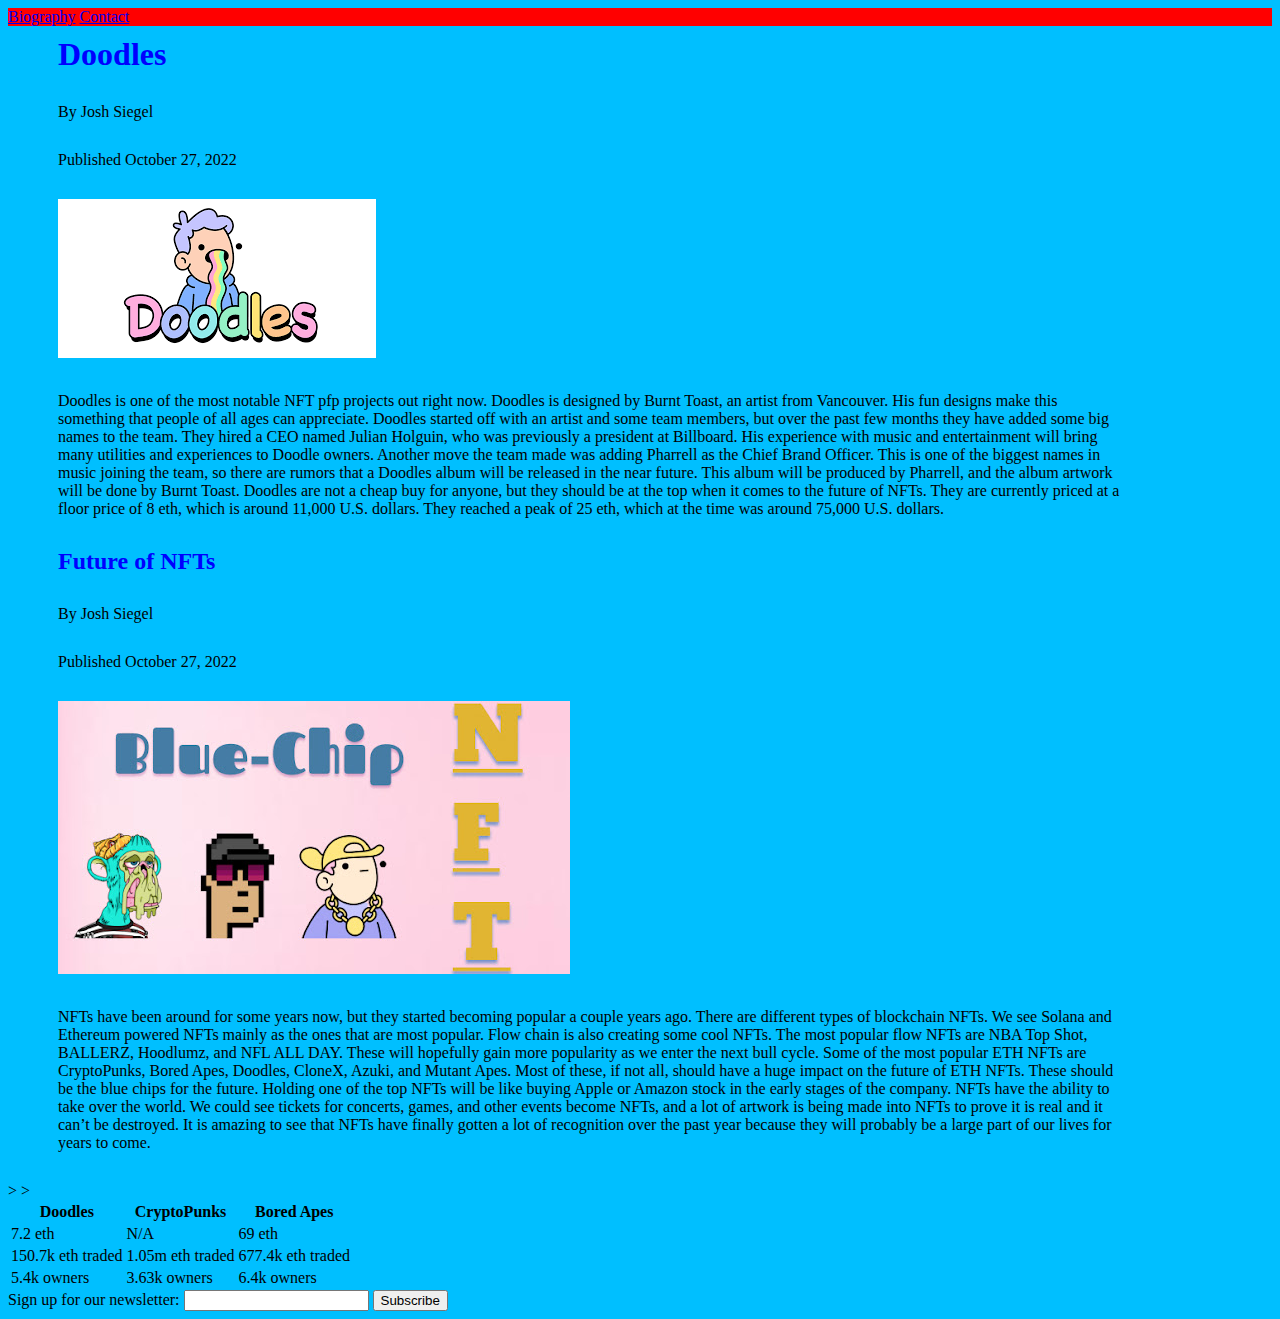
==== index.html @ 07222c5d "sticky" ====
<!DOCTYPE html>
<html lang="en">
<head>
    <meta charset="UTF-8">
    <meta http-equiv="X-UA-Compatible" content="IE=edge">
    <meta name="viewport" content="width=device-width, initial-scale=1.0">
   <link rel="stylesheet" href="style.css">
    <title>NFT World</title>
</head>
<body>
   <div class="sticky"> 
    <a href="about.html">Biography</a>
    <a href="contact.html">Contact</a>
    </div>
<h1 id="doodles" class="section-heading">Doodles</h1>
<p>By Josh Siegel</p>
<p>Published October 27, 2022</p>

<p><img src="doodlelogo.png" alt="Doodles by BurntToast"></p>

<p>Doodles is one of the most notable NFT pfp projects out right now. Doodles is designed by Burnt Toast, an artist from Vancouver. His fun designs make this something that people of all ages can appreciate. Doodles started off with an artist and some team members, but over the past few months they have added some big names to the team. They hired a CEO named Julian Holguin, who was previously a president at Billboard. His experience with music and entertainment will bring many utilities and experiences to Doodle owners. Another move the team made was adding Pharrell as the Chief Brand Officer. This is one of the biggest names in music joining the team, so there are rumors that a Doodles album will be released in the near future. This album will be produced by Pharrell, and the album artwork will be done by Burnt Toast. Doodles are not a cheap buy for anyone, but they should be at the top when it comes to the future of NFTs. They are currently priced at a floor price of 8 eth, which is around 11,000 U.S. dollars. They reached a peak of 25 eth, which at the time was around 75,000 U.S. dollars.</p>

<h2 id="doodles" class="section-heading">Future of NFTs</h2>
<p>By Josh Siegel</p>
<p>Published October 27, 2022</p>
<p><img src="BlueChip.jpg" alt="Bluechip NFT"></p>
<p>NFTs have been around for some years now, but they started becoming popular a couple years ago. There are different types of blockchain NFTs. We see Solana and Ethereum powered NFTs mainly as the ones that are most popular. Flow chain is also creating some cool NFTs. The most popular flow NFTs are NBA Top Shot, BALLERZ, Hoodlumz, and NFL ALL DAY. These will hopefully gain more popularity as we enter the next bull cycle. Some of the most popular ETH NFTs are CryptoPunks, Bored Apes, Doodles, CloneX, Azuki, and Mutant Apes. Most of these, if not all, should have a huge impact on the future of ETH NFTs. These should be the blue chips for the future. Holding one of the top NFTs will be like buying Apple or Amazon stock in the early stages of the company. NFTs have the ability to take over the world. We could see tickets for concerts, games, and other events become NFTs, and a lot of artwork is being made into NFTs to prove it is real and it can’t be destroyed. It is amazing to see that NFTs have finally gotten a lot of recognition over the past year because they will probably be a large part of our lives for years to come.</p>
<table>
    <tr>
        <th>Doodles</th>
        <th>CryptoPunks</th>
        <th>Bored Apes</th>
    </tr>
    <tr>
        <td>7.2 eth</td>
        <td>N/A</td>
        <td>69 eth</td>
    </tr>>
    <tr>
        <td>150.7k eth traded</td>
        <td>1.05m eth traded</td>
        <td>677.4k eth traded</td>
    </tr>>
    <tr>
        <td>5.4k owners</td>
        <td>3.63k owners</td>
        <td>6.4k owners</td>
</table>
<section>
    <form>
        <label>Sign up for our newsletter:
            <input type="text">
        </label>
        <button>Subscribe</button>
    </form>
</section>
</body>
</html>
---- style.css ----
body {
    background-color:deepskyblue;
}
h1 {
    color:blue;
}
body {
    color:black;
}    
h2 {
    color:blue;
}
p {
    margin-top: 30px;
    margin-bottom: 30px;
    margin-right: 150px;
    margin-left: 50px;
  }
  h1 {
    margin-top: 10px;
    margin-bottom: 10px;
    margin-right: 150px;
    margin-left: 50px;
  }
  h2 {
    margin-top: 10px;
    margin-bottom: 10px;
    margin-right: 150px;
    margin-left: 50px;
  }
.sticky{
    background: red;
      position: sticky;
        top: 0;
      
}
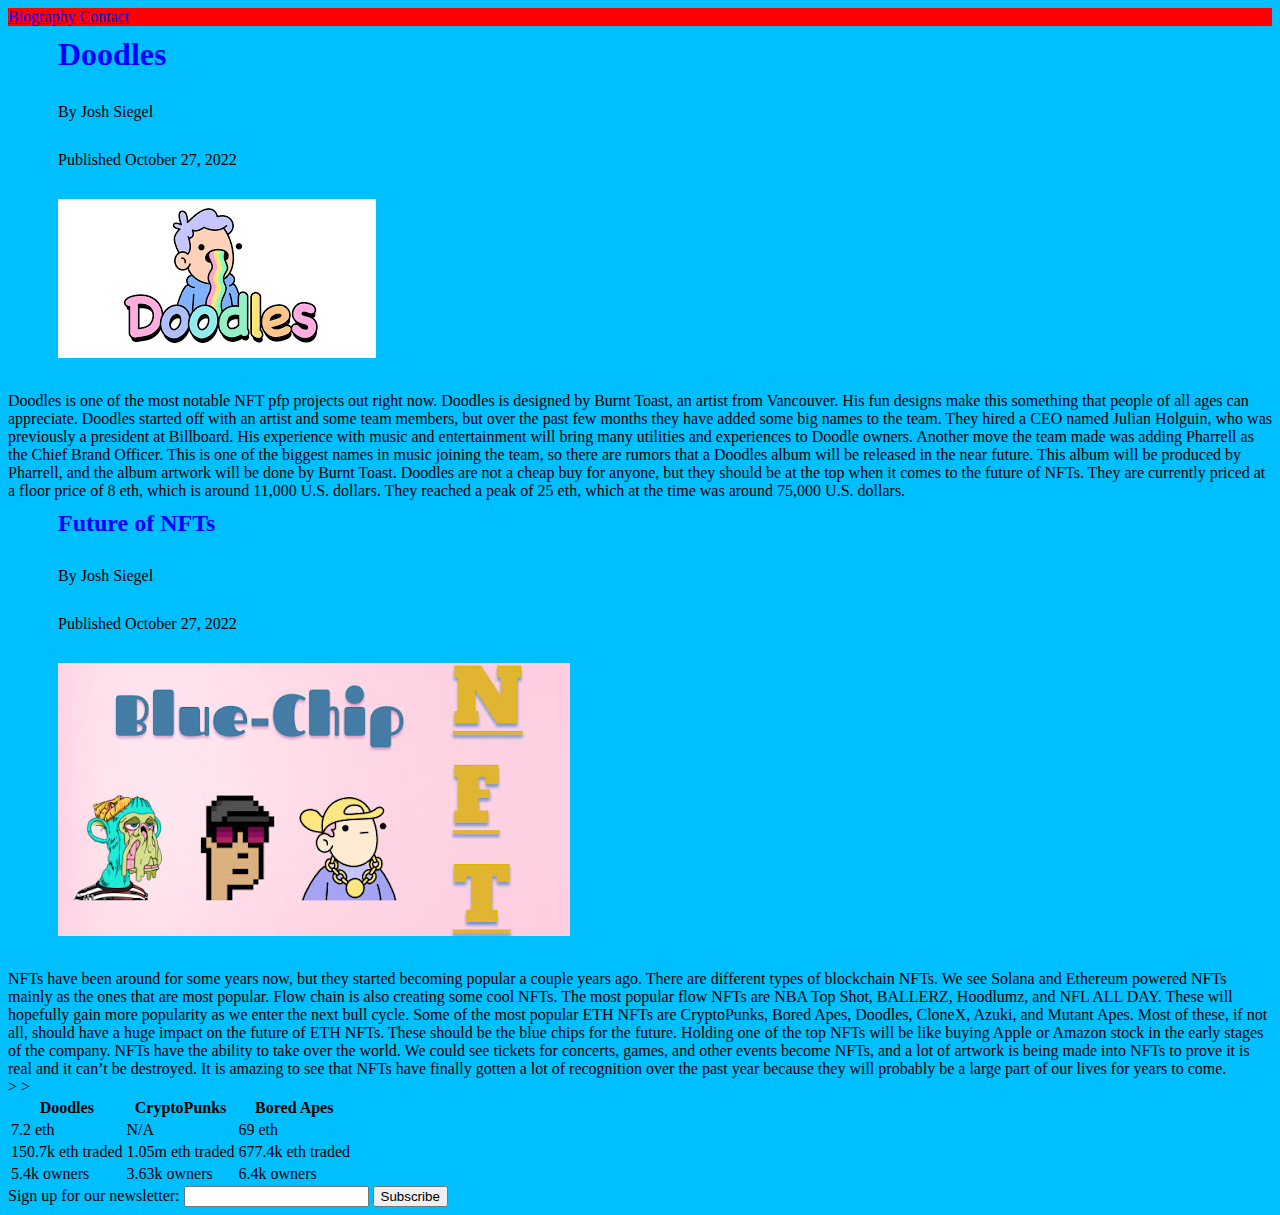
==== commit d94d4c47: "article" ====
--- a/index.html
+++ b/index.html
@@ -18,13 +18,13 @@
 
 <p><img src="doodlelogo.png" alt="Doodles by BurntToast"></p>
 
-<p>Doodles is one of the most notable NFT pfp projects out right now. Doodles is designed by Burnt Toast, an artist from Vancouver. His fun designs make this something that people of all ages can appreciate. Doodles started off with an artist and some team members, but over the past few months they have added some big names to the team. They hired a CEO named Julian Holguin, who was previously a president at Billboard. His experience with music and entertainment will bring many utilities and experiences to Doodle owners. Another move the team made was adding Pharrell as the Chief Brand Officer. This is one of the biggest names in music joining the team, so there are rumors that a Doodles album will be released in the near future. This album will be produced by Pharrell, and the album artwork will be done by Burnt Toast. Doodles are not a cheap buy for anyone, but they should be at the top when it comes to the future of NFTs. They are currently priced at a floor price of 8 eth, which is around 11,000 U.S. dollars. They reached a peak of 25 eth, which at the time was around 75,000 U.S. dollars.</p>
+<article>Doodles is one of the most notable NFT pfp projects out right now. Doodles is designed by Burnt Toast, an artist from Vancouver. His fun designs make this something that people of all ages can appreciate. Doodles started off with an artist and some team members, but over the past few months they have added some big names to the team. They hired a CEO named Julian Holguin, who was previously a president at Billboard. His experience with music and entertainment will bring many utilities and experiences to Doodle owners. Another move the team made was adding Pharrell as the Chief Brand Officer. This is one of the biggest names in music joining the team, so there are rumors that a Doodles album will be released in the near future. This album will be produced by Pharrell, and the album artwork will be done by Burnt Toast. Doodles are not a cheap buy for anyone, but they should be at the top when it comes to the future of NFTs. They are currently priced at a floor price of 8 eth, which is around 11,000 U.S. dollars. They reached a peak of 25 eth, which at the time was around 75,000 U.S. dollars.</article>
 
 <h2 id="doodles" class="section-heading">Future of NFTs</h2>
 <p>By Josh Siegel</p>
 <p>Published October 27, 2022</p>
 <p><img src="BlueChip.jpg" alt="Bluechip NFT"></p>
-<p>NFTs have been around for some years now, but they started becoming popular a couple years ago. There are different types of blockchain NFTs. We see Solana and Ethereum powered NFTs mainly as the ones that are most popular. Flow chain is also creating some cool NFTs. The most popular flow NFTs are NBA Top Shot, BALLERZ, Hoodlumz, and NFL ALL DAY. These will hopefully gain more popularity as we enter the next bull cycle. Some of the most popular ETH NFTs are CryptoPunks, Bored Apes, Doodles, CloneX, Azuki, and Mutant Apes. Most of these, if not all, should have a huge impact on the future of ETH NFTs. These should be the blue chips for the future. Holding one of the top NFTs will be like buying Apple or Amazon stock in the early stages of the company. NFTs have the ability to take over the world. We could see tickets for concerts, games, and other events become NFTs, and a lot of artwork is being made into NFTs to prove it is real and it can’t be destroyed. It is amazing to see that NFTs have finally gotten a lot of recognition over the past year because they will probably be a large part of our lives for years to come.</p>
+<article>NFTs have been around for some years now, but they started becoming popular a couple years ago. There are different types of blockchain NFTs. We see Solana and Ethereum powered NFTs mainly as the ones that are most popular. Flow chain is also creating some cool NFTs. The most popular flow NFTs are NBA Top Shot, BALLERZ, Hoodlumz, and NFL ALL DAY. These will hopefully gain more popularity as we enter the next bull cycle. Some of the most popular ETH NFTs are CryptoPunks, Bored Apes, Doodles, CloneX, Azuki, and Mutant Apes. Most of these, if not all, should have a huge impact on the future of ETH NFTs. These should be the blue chips for the future. Holding one of the top NFTs will be like buying Apple or Amazon stock in the early stages of the company. NFTs have the ability to take over the world. We could see tickets for concerts, games, and other events become NFTs, and a lot of artwork is being made into NFTs to prove it is real and it can’t be destroyed. It is amazing to see that NFTs have finally gotten a lot of recognition over the past year because they will probably be a large part of our lives for years to come.</article>
 <table>
     <tr>
         <th>Doodles</th>
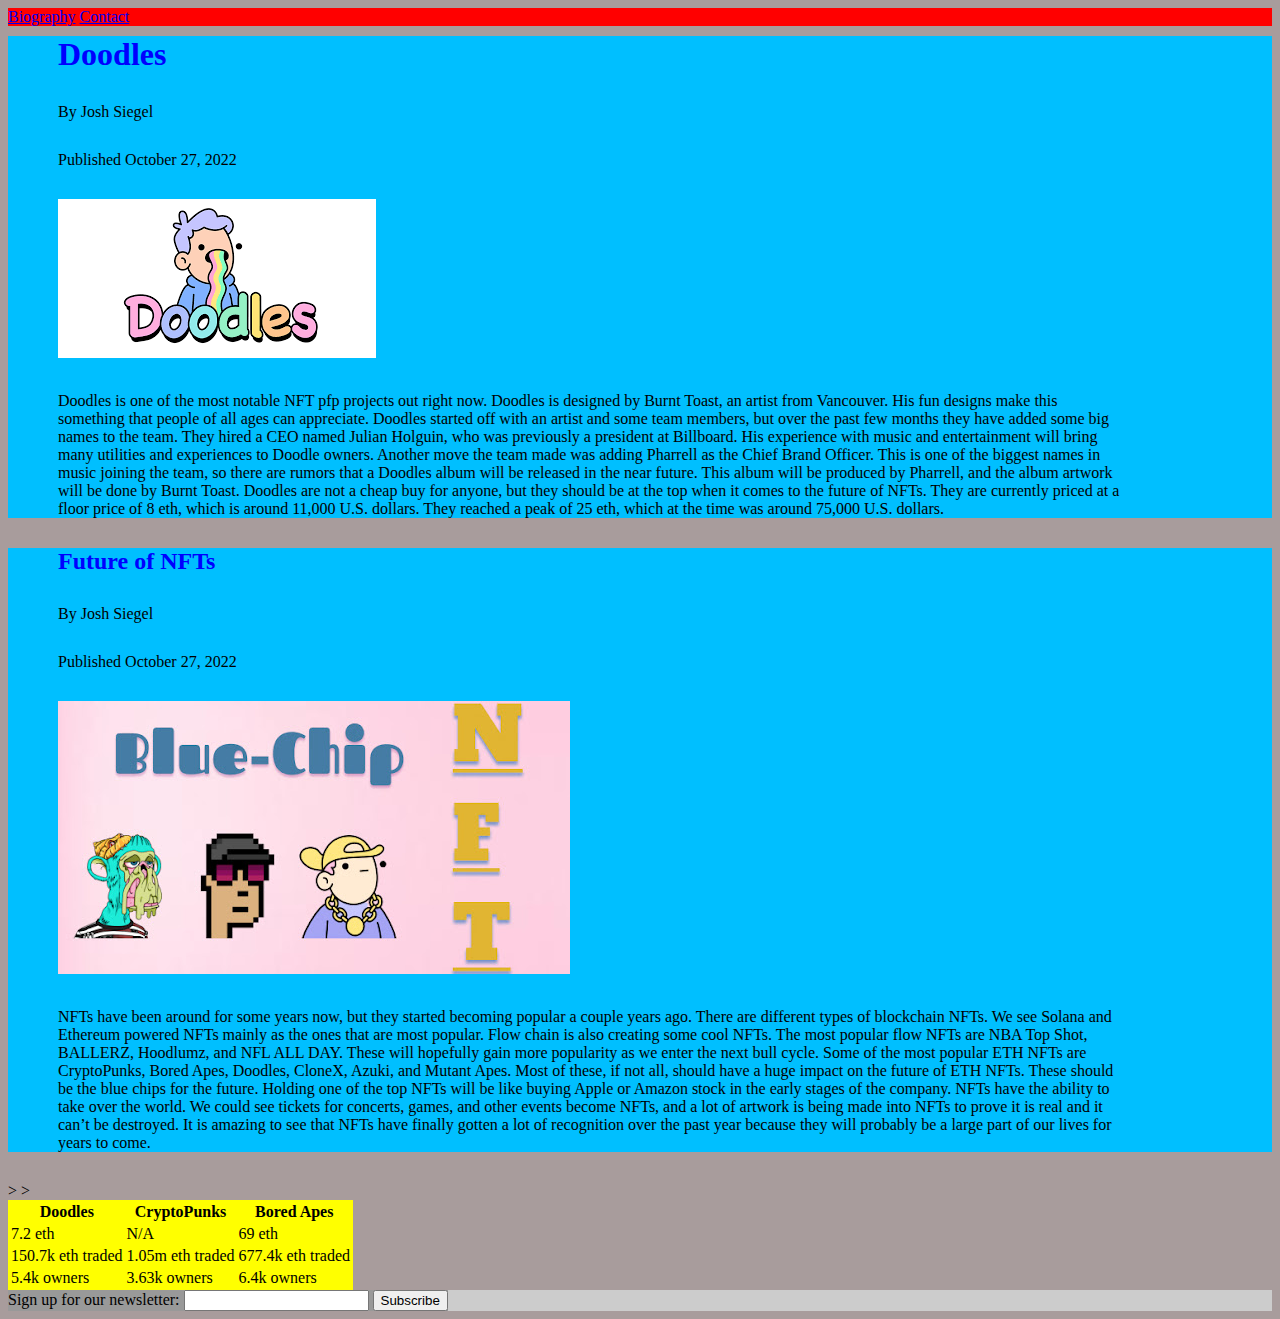
==== commit ad1810bb: "new" ====
--- a/index.html
+++ b/index.html
@@ -12,20 +12,23 @@
     <a href="about.html">Biography</a>
     <a href="contact.html">Contact</a>
     </div>
+<article>
 <h1 id="doodles" class="section-heading">Doodles</h1>
 <p>By Josh Siegel</p>
 <p>Published October 27, 2022</p>
 
 <p><img src="doodlelogo.png" alt="Doodles by BurntToast"></p>
 
-<article>Doodles is one of the most notable NFT pfp projects out right now. Doodles is designed by Burnt Toast, an artist from Vancouver. His fun designs make this something that people of all ages can appreciate. Doodles started off with an artist and some team members, but over the past few months they have added some big names to the team. They hired a CEO named Julian Holguin, who was previously a president at Billboard. His experience with music and entertainment will bring many utilities and experiences to Doodle owners. Another move the team made was adding Pharrell as the Chief Brand Officer. This is one of the biggest names in music joining the team, so there are rumors that a Doodles album will be released in the near future. This album will be produced by Pharrell, and the album artwork will be done by Burnt Toast. Doodles are not a cheap buy for anyone, but they should be at the top when it comes to the future of NFTs. They are currently priced at a floor price of 8 eth, which is around 11,000 U.S. dollars. They reached a peak of 25 eth, which at the time was around 75,000 U.S. dollars.</article>
-
+<p>Doodles is one of the most notable NFT pfp projects out right now. Doodles is designed by Burnt Toast, an artist from Vancouver. His fun designs make this something that people of all ages can appreciate. Doodles started off with an artist and some team members, but over the past few months they have added some big names to the team. They hired a CEO named Julian Holguin, who was previously a president at Billboard. His experience with music and entertainment will bring many utilities and experiences to Doodle owners. Another move the team made was adding Pharrell as the Chief Brand Officer. This is one of the biggest names in music joining the team, so there are rumors that a Doodles album will be released in the near future. This album will be produced by Pharrell, and the album artwork will be done by Burnt Toast. Doodles are not a cheap buy for anyone, but they should be at the top when it comes to the future of NFTs. They are currently priced at a floor price of 8 eth, which is around 11,000 U.S. dollars. They reached a peak of 25 eth, which at the time was around 75,000 U.S. dollars.</p>
+</article>
+<article>
 <h2 id="doodles" class="section-heading">Future of NFTs</h2>
 <p>By Josh Siegel</p>
 <p>Published October 27, 2022</p>
 <p><img src="BlueChip.jpg" alt="Bluechip NFT"></p>
-<article>NFTs have been around for some years now, but they started becoming popular a couple years ago. There are different types of blockchain NFTs. We see Solana and Ethereum powered NFTs mainly as the ones that are most popular. Flow chain is also creating some cool NFTs. The most popular flow NFTs are NBA Top Shot, BALLERZ, Hoodlumz, and NFL ALL DAY. These will hopefully gain more popularity as we enter the next bull cycle. Some of the most popular ETH NFTs are CryptoPunks, Bored Apes, Doodles, CloneX, Azuki, and Mutant Apes. Most of these, if not all, should have a huge impact on the future of ETH NFTs. These should be the blue chips for the future. Holding one of the top NFTs will be like buying Apple or Amazon stock in the early stages of the company. NFTs have the ability to take over the world. We could see tickets for concerts, games, and other events become NFTs, and a lot of artwork is being made into NFTs to prove it is real and it can’t be destroyed. It is amazing to see that NFTs have finally gotten a lot of recognition over the past year because they will probably be a large part of our lives for years to come.</article>
-<table>
+<p>NFTs have been around for some years now, but they started becoming popular a couple years ago. There are different types of blockchain NFTs. We see Solana and Ethereum powered NFTs mainly as the ones that are most popular. Flow chain is also creating some cool NFTs. The most popular flow NFTs are NBA Top Shot, BALLERZ, Hoodlumz, and NFL ALL DAY. These will hopefully gain more popularity as we enter the next bull cycle. Some of the most popular ETH NFTs are CryptoPunks, Bored Apes, Doodles, CloneX, Azuki, and Mutant Apes. Most of these, if not all, should have a huge impact on the future of ETH NFTs. These should be the blue chips for the future. Holding one of the top NFTs will be like buying Apple or Amazon stock in the early stages of the company. NFTs have the ability to take over the world. We could see tickets for concerts, games, and other events become NFTs, and a lot of artwork is being made into NFTs to prove it is real and it can’t be destroyed. It is amazing to see that NFTs have finally gotten a lot of recognition over the past year because they will probably be a large part of our lives for years to come.</p>
+</article>
+    <table>
     <tr>
         <th>Doodles</th>
         <th>CryptoPunks</th>
--- a/style.css
+++ b/style.css
@@ -34,4 +34,20 @@
       position: sticky;
         top: 0;
       
-} +} 
+body{
+    background: rgb(168, 156, 156);
+  }
+  table{
+    background: yellow;
+  }
+  section{
+    background: #ccc;
+    display: flex;
+  }
+  article{
+    background: deepskyblue;
+  }
+  form{
+    background: #999;
+  }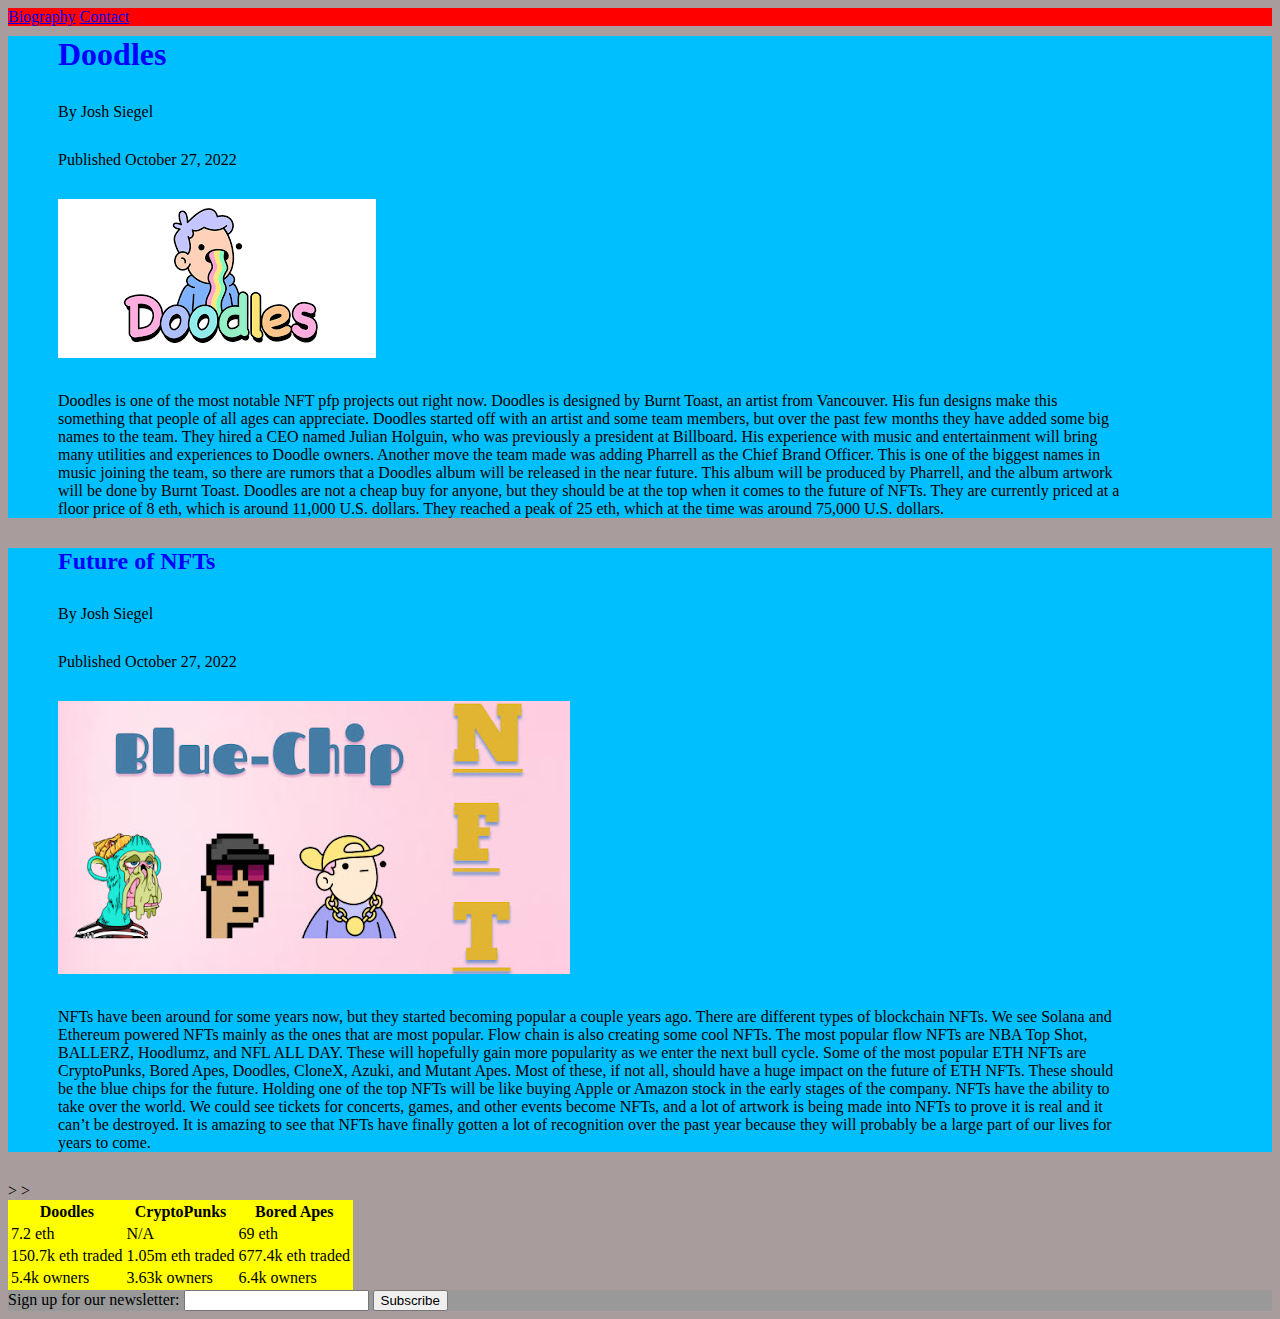
==== commit 98b58370: "new" ====
--- a/index.html
+++ b/index.html
@@ -25,7 +25,7 @@
 <h2 id="doodles" class="section-heading">Future of NFTs</h2>
 <p>By Josh Siegel</p>
 <p>Published October 27, 2022</p>
-<p><img src="BlueChip.jpg" alt="Bluechip NFT"></p>
+<p><img src="BlueChip.jpg" alt="Bluechip-NFT"></p>
 <p>NFTs have been around for some years now, but they started becoming popular a couple years ago. There are different types of blockchain NFTs. We see Solana and Ethereum powered NFTs mainly as the ones that are most popular. Flow chain is also creating some cool NFTs. The most popular flow NFTs are NBA Top Shot, BALLERZ, Hoodlumz, and NFL ALL DAY. These will hopefully gain more popularity as we enter the next bull cycle. Some of the most popular ETH NFTs are CryptoPunks, Bored Apes, Doodles, CloneX, Azuki, and Mutant Apes. Most of these, if not all, should have a huge impact on the future of ETH NFTs. These should be the blue chips for the future. Holding one of the top NFTs will be like buying Apple or Amazon stock in the early stages of the company. NFTs have the ability to take over the world. We could see tickets for concerts, games, and other events become NFTs, and a lot of artwork is being made into NFTs to prove it is real and it can’t be destroyed. It is amazing to see that NFTs have finally gotten a lot of recognition over the past year because they will probably be a large part of our lives for years to come.</p>
 </article>
     <table>
--- a/style.css
+++ b/style.css
@@ -43,11 +43,15 @@
   }
   section{
     background: #ccc;
-    display: flex;
   }
   article{
     background: deepskyblue;
   }
   form{
     background: #999;
+  }
+  .Bluechip-NFT{
+    height: 50x;
+    width: 50x;
+    float: left;
   }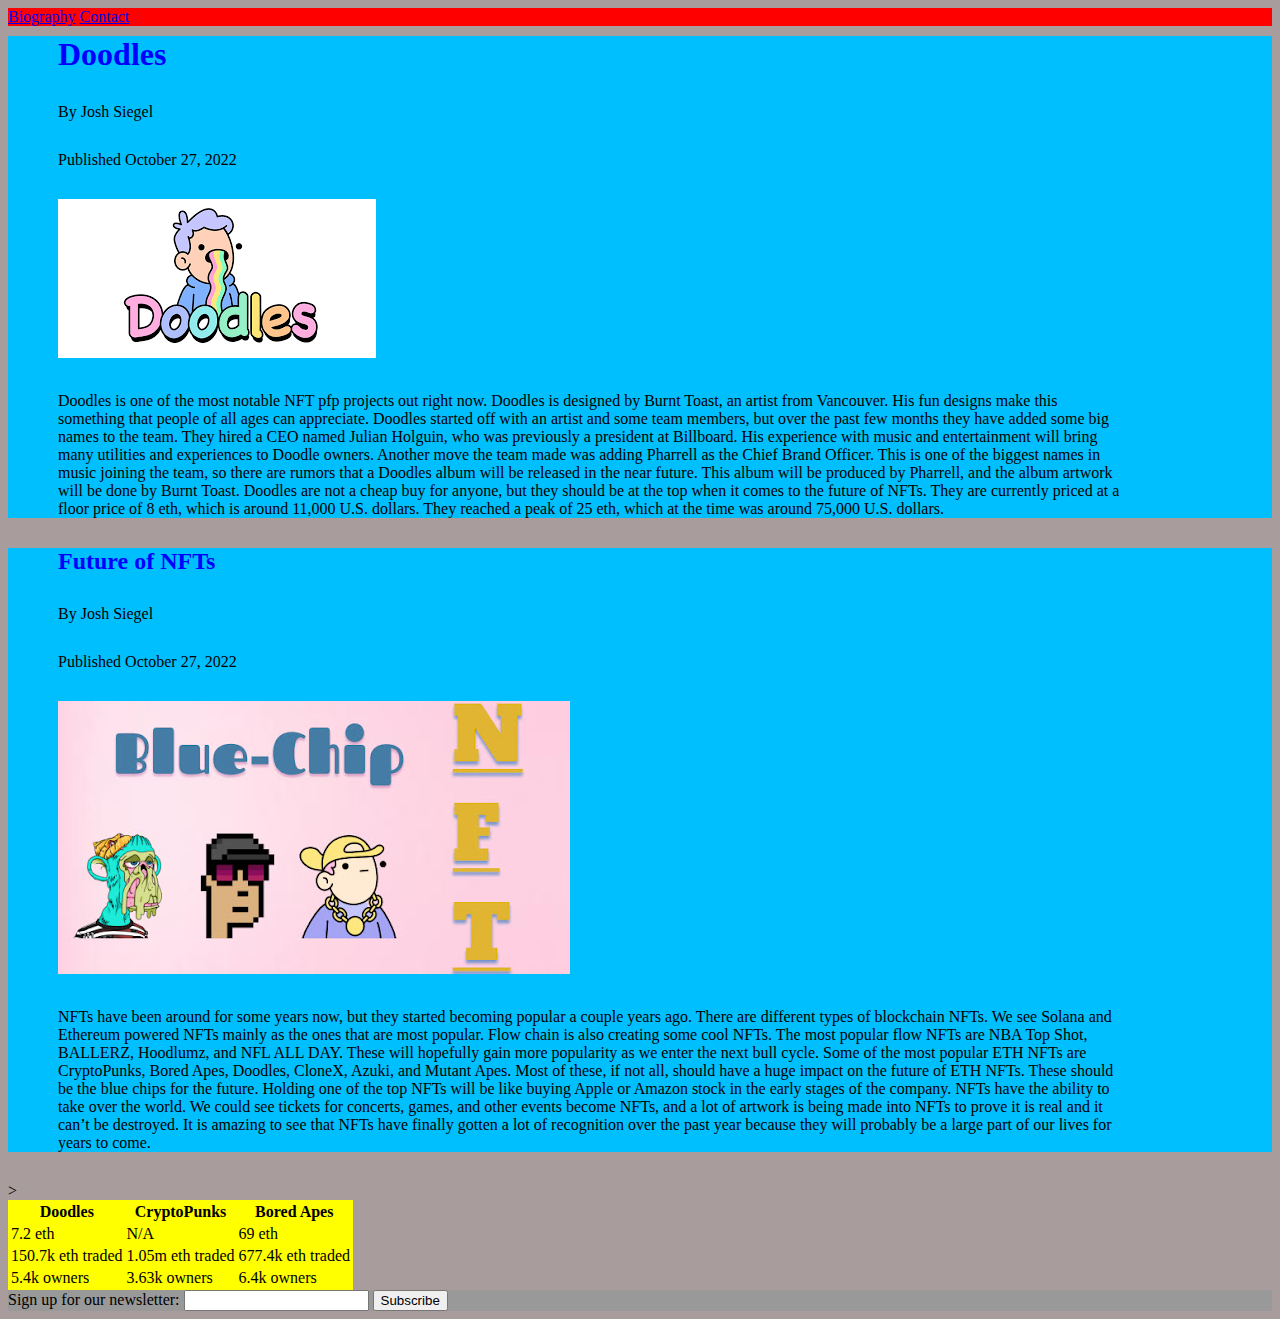
==== commit b3e6f916: "latest" ====
--- a/index.html
+++ b/index.html
@@ -22,10 +22,10 @@
 <p>Doodles is one of the most notable NFT pfp projects out right now. Doodles is designed by Burnt Toast, an artist from Vancouver. His fun designs make this something that people of all ages can appreciate. Doodles started off with an artist and some team members, but over the past few months they have added some big names to the team. They hired a CEO named Julian Holguin, who was previously a president at Billboard. His experience with music and entertainment will bring many utilities and experiences to Doodle owners. Another move the team made was adding Pharrell as the Chief Brand Officer. This is one of the biggest names in music joining the team, so there are rumors that a Doodles album will be released in the near future. This album will be produced by Pharrell, and the album artwork will be done by Burnt Toast. Doodles are not a cheap buy for anyone, but they should be at the top when it comes to the future of NFTs. They are currently priced at a floor price of 8 eth, which is around 11,000 U.S. dollars. They reached a peak of 25 eth, which at the time was around 75,000 U.S. dollars.</p>
 </article>
 <article>
-<h2 id="doodles" class="section-heading">Future of NFTs</h2>
+<h2 id="Future" class="section-heading">Future of NFTs</h2>
 <p>By Josh Siegel</p>
 <p>Published October 27, 2022</p>
-<p><img src="BlueChip.jpg" alt="Bluechip-NFT"></p>
+<p><img src="BlueChip.jpg" alt="bluechipnft"></p>
 <p>NFTs have been around for some years now, but they started becoming popular a couple years ago. There are different types of blockchain NFTs. We see Solana and Ethereum powered NFTs mainly as the ones that are most popular. Flow chain is also creating some cool NFTs. The most popular flow NFTs are NBA Top Shot, BALLERZ, Hoodlumz, and NFL ALL DAY. These will hopefully gain more popularity as we enter the next bull cycle. Some of the most popular ETH NFTs are CryptoPunks, Bored Apes, Doodles, CloneX, Azuki, and Mutant Apes. Most of these, if not all, should have a huge impact on the future of ETH NFTs. These should be the blue chips for the future. Holding one of the top NFTs will be like buying Apple or Amazon stock in the early stages of the company. NFTs have the ability to take over the world. We could see tickets for concerts, games, and other events become NFTs, and a lot of artwork is being made into NFTs to prove it is real and it can’t be destroyed. It is amazing to see that NFTs have finally gotten a lot of recognition over the past year because they will probably be a large part of our lives for years to come.</p>
 </article>
     <table>
@@ -38,7 +38,7 @@
         <td>7.2 eth</td>
         <td>N/A</td>
         <td>69 eth</td>
-    </tr>>
+    </tr>
     <tr>
         <td>150.7k eth traded</td>
         <td>1.05m eth traded</td>
--- a/style.css
+++ b/style.css
@@ -50,8 +50,8 @@
   form{
     background: #999;
   }
-  .Bluechip-NFT{
+  .img-container{
     height: 50x;
-    width: 50x;
-    float: left;
+    width: 100x;
+    float: right;
   }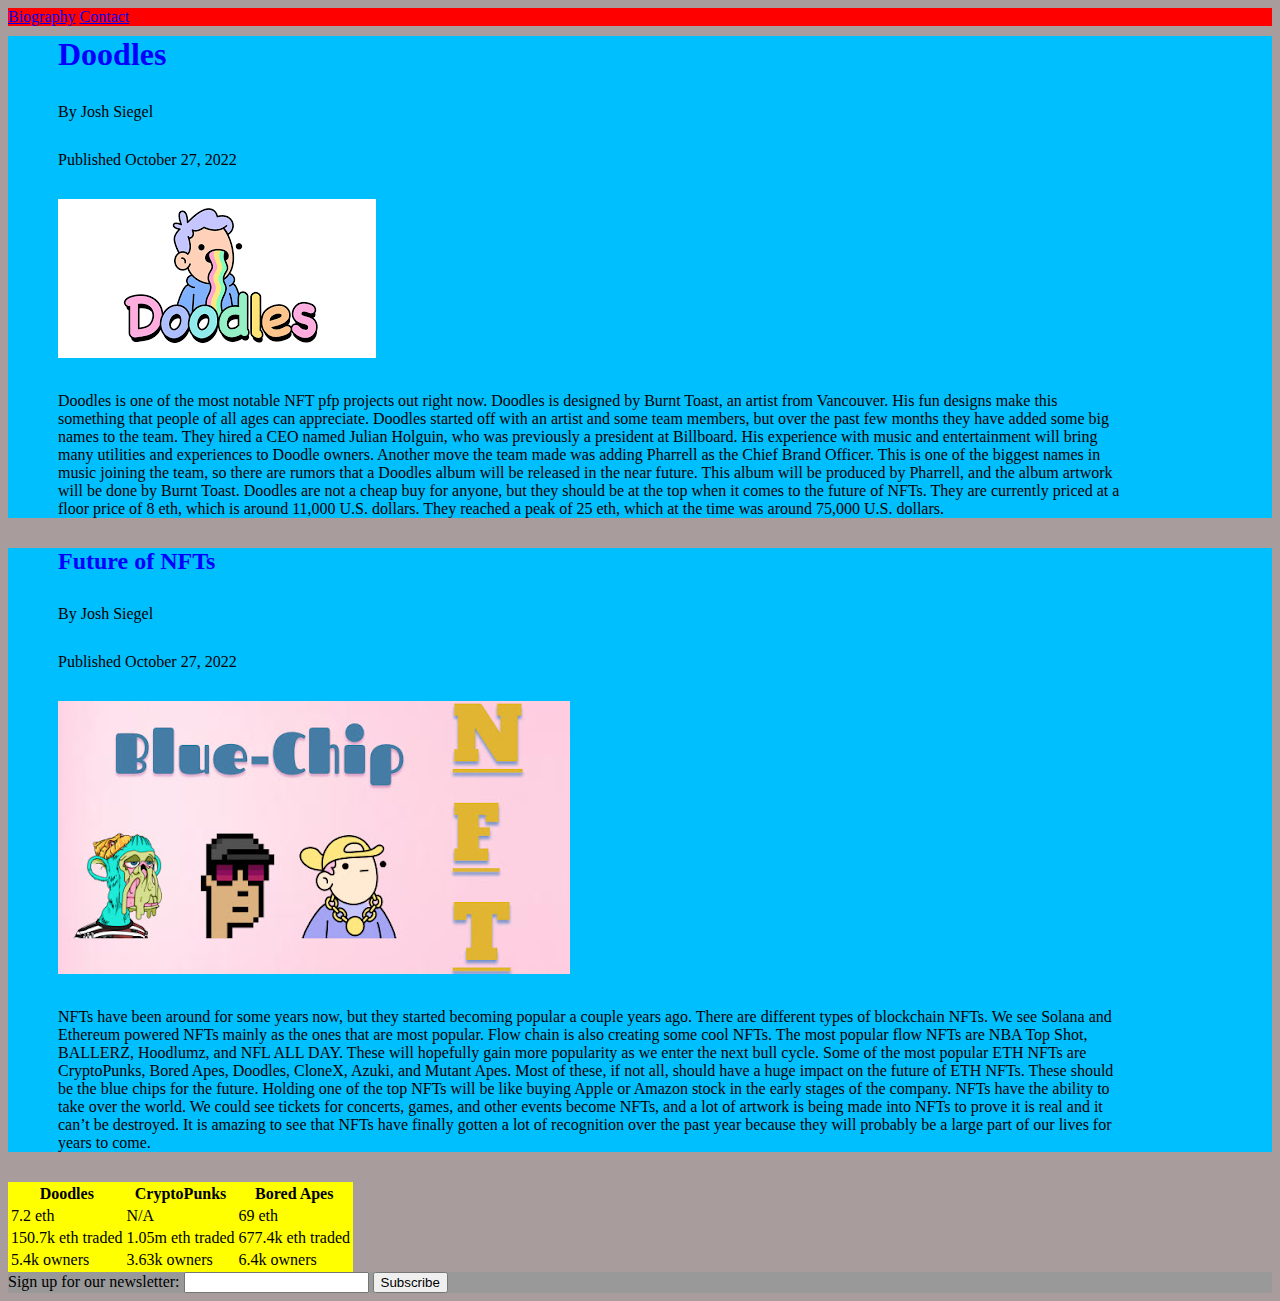
==== commit 7813e1e8: "tr" ====
--- a/index.html
+++ b/index.html
@@ -43,11 +43,12 @@
         <td>150.7k eth traded</td>
         <td>1.05m eth traded</td>
         <td>677.4k eth traded</td>
-    </tr>>
+    </tr>
     <tr>
         <td>5.4k owners</td>
         <td>3.63k owners</td>
         <td>6.4k owners</td>
+    </tr>
 </table>
 <section>
     <form>
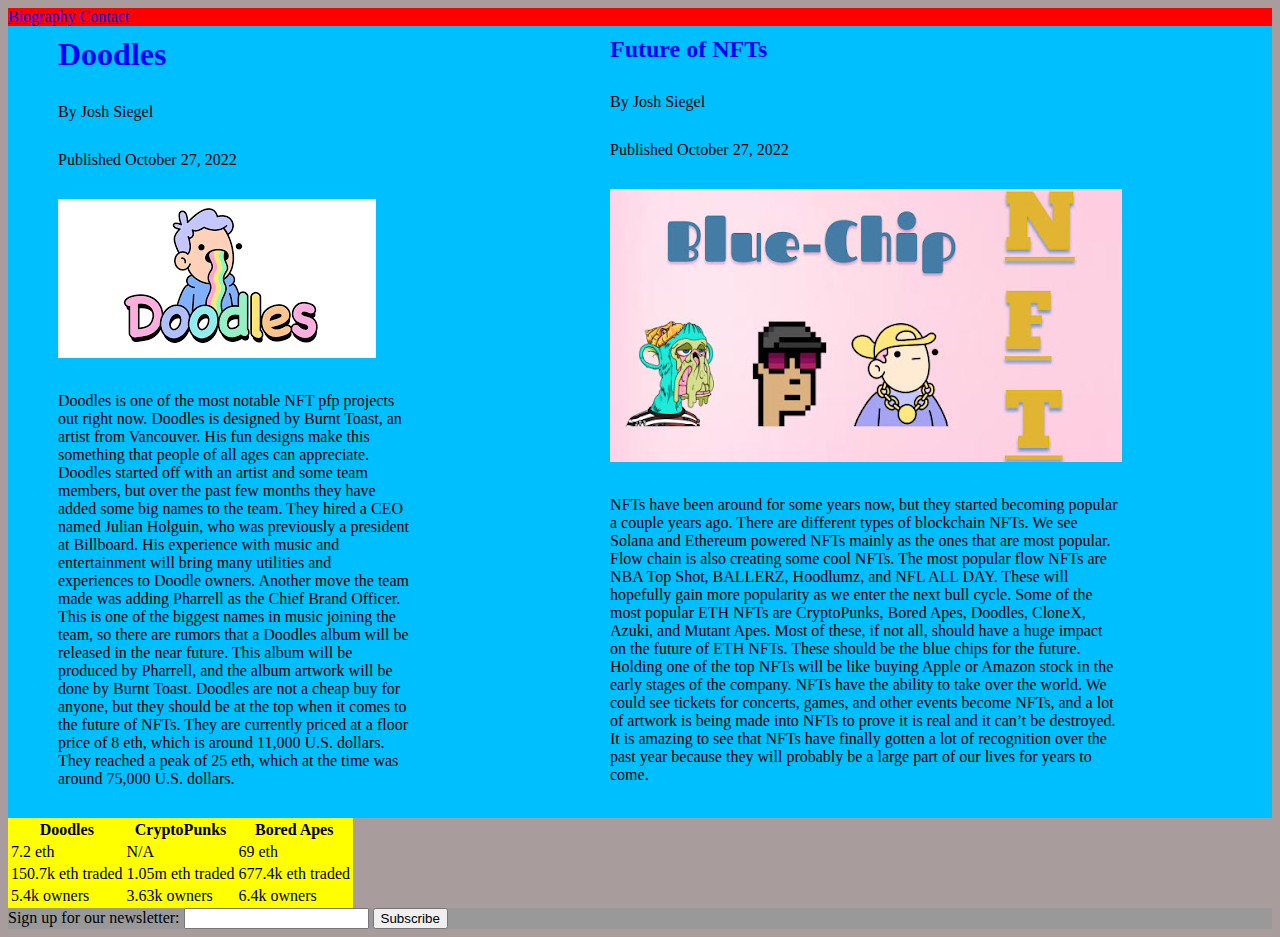
==== commit f8613823: "flex" ====
--- a/index.html
+++ b/index.html
@@ -12,22 +12,25 @@
     <a href="about.html">Biography</a>
     <a href="contact.html">Contact</a>
     </div>
-<article>
-<h1 id="doodles" class="section-heading">Doodles</h1>
-<p>By Josh Siegel</p>
-<p>Published October 27, 2022</p>
+    <section class="articles">
+        <article>
+            <h1 id="doodles" class="section-heading">Doodles</h1>
+            <p>By Josh Siegel</p>
+            <p>Published October 27, 2022</p>
+            
+            <p><img src="doodlelogo.png" alt="Doodles by BurntToast"></p>
+            
+            <p>Doodles is one of the most notable NFT pfp projects out right now. Doodles is designed by Burnt Toast, an artist from Vancouver. His fun designs make this something that people of all ages can appreciate. Doodles started off with an artist and some team members, but over the past few months they have added some big names to the team. They hired a CEO named Julian Holguin, who was previously a president at Billboard. His experience with music and entertainment will bring many utilities and experiences to Doodle owners. Another move the team made was adding Pharrell as the Chief Brand Officer. This is one of the biggest names in music joining the team, so there are rumors that a Doodles album will be released in the near future. This album will be produced by Pharrell, and the album artwork will be done by Burnt Toast. Doodles are not a cheap buy for anyone, but they should be at the top when it comes to the future of NFTs. They are currently priced at a floor price of 8 eth, which is around 11,000 U.S. dollars. They reached a peak of 25 eth, which at the time was around 75,000 U.S. dollars.</p>
+        </article>
+        <article>
+            <h2 id="Future" class="section-heading">Future of NFTs</h2>
+            <p>By Josh Siegel</p>
+            <p>Published October 27, 2022</p>
+            <p><img src="BlueChip.jpg" alt="bluechipnft"></p>
+            <p>NFTs have been around for some years now, but they started becoming popular a couple years ago. There are different types of blockchain NFTs. We see Solana and Ethereum powered NFTs mainly as the ones that are most popular. Flow chain is also creating some cool NFTs. The most popular flow NFTs are NBA Top Shot, BALLERZ, Hoodlumz, and NFL ALL DAY. These will hopefully gain more popularity as we enter the next bull cycle. Some of the most popular ETH NFTs are CryptoPunks, Bored Apes, Doodles, CloneX, Azuki, and Mutant Apes. Most of these, if not all, should have a huge impact on the future of ETH NFTs. These should be the blue chips for the future. Holding one of the top NFTs will be like buying Apple or Amazon stock in the early stages of the company. NFTs have the ability to take over the world. We could see tickets for concerts, games, and other events become NFTs, and a lot of artwork is being made into NFTs to prove it is real and it can’t be destroyed. It is amazing to see that NFTs have finally gotten a lot of recognition over the past year because they will probably be a large part of our lives for years to come.</p>
+        </article>
+    </section>
 
-<p><img src="doodlelogo.png" alt="Doodles by BurntToast"></p>
-
-<p>Doodles is one of the most notable NFT pfp projects out right now. Doodles is designed by Burnt Toast, an artist from Vancouver. His fun designs make this something that people of all ages can appreciate. Doodles started off with an artist and some team members, but over the past few months they have added some big names to the team. They hired a CEO named Julian Holguin, who was previously a president at Billboard. His experience with music and entertainment will bring many utilities and experiences to Doodle owners. Another move the team made was adding Pharrell as the Chief Brand Officer. This is one of the biggest names in music joining the team, so there are rumors that a Doodles album will be released in the near future. This album will be produced by Pharrell, and the album artwork will be done by Burnt Toast. Doodles are not a cheap buy for anyone, but they should be at the top when it comes to the future of NFTs. They are currently priced at a floor price of 8 eth, which is around 11,000 U.S. dollars. They reached a peak of 25 eth, which at the time was around 75,000 U.S. dollars.</p>
-</article>
-<article>
-<h2 id="Future" class="section-heading">Future of NFTs</h2>
-<p>By Josh Siegel</p>
-<p>Published October 27, 2022</p>
-<p><img src="BlueChip.jpg" alt="bluechipnft"></p>
-<p>NFTs have been around for some years now, but they started becoming popular a couple years ago. There are different types of blockchain NFTs. We see Solana and Ethereum powered NFTs mainly as the ones that are most popular. Flow chain is also creating some cool NFTs. The most popular flow NFTs are NBA Top Shot, BALLERZ, Hoodlumz, and NFL ALL DAY. These will hopefully gain more popularity as we enter the next bull cycle. Some of the most popular ETH NFTs are CryptoPunks, Bored Apes, Doodles, CloneX, Azuki, and Mutant Apes. Most of these, if not all, should have a huge impact on the future of ETH NFTs. These should be the blue chips for the future. Holding one of the top NFTs will be like buying Apple or Amazon stock in the early stages of the company. NFTs have the ability to take over the world. We could see tickets for concerts, games, and other events become NFTs, and a lot of artwork is being made into NFTs to prove it is real and it can’t be destroyed. It is amazing to see that NFTs have finally gotten a lot of recognition over the past year because they will probably be a large part of our lives for years to come.</p>
-</article>
     <table>
     <tr>
         <th>Doodles</th>
--- a/style.css
+++ b/style.css
@@ -1,13 +1,12 @@
 
 body {
     background-color:deepskyblue;
+    color:black;
 }
 h1 {
     color:blue;
 }
-body {
-    color:black;
-}    
+    
 h2 {
     color:blue;
 }
@@ -35,6 +34,10 @@
         top: 0;
       
 } 
+
+.articles {
+    display: flex;
+}
 body{
     background: rgb(168, 156, 156);
   }
@@ -51,7 +54,5 @@
     background: #999;
   }
   .img-container{
-    height: 50x;
-    width: 100x;
     float: right;
   }